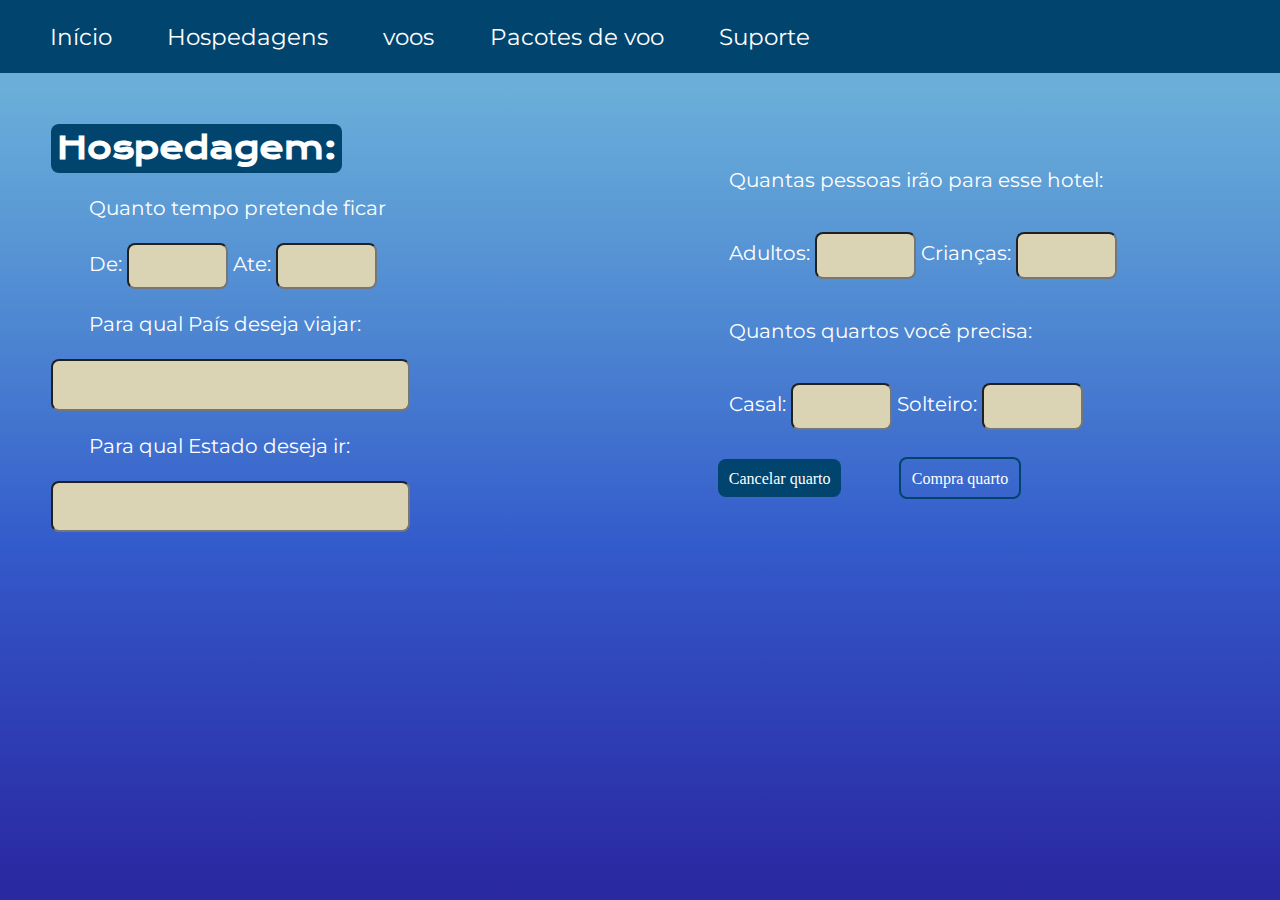
==== AeroWay_files/hospedagem.html @ 95b2c368 "Add files via upload" ====
<!DOCTYPE html>
<html lang="pt-br">
<head>
    <meta charset="UTF-8">
    <meta name="viewport" content="width=device-width, initial-scale=1.0">
    <link rel="shortcut icon" href="midias/logooriginal.png" type="image/x-icon">
    <link rel="stylesheet" href="styles/style.css">
    <title>AEROWAY</title>
</head>
<body>
    <header class="cab">
        <a class="cab" href="index.html">Início</a>
        <a class="cab" href="hospedagem.html">Hospedagens</a>
        <a class="cab" href="voos.html">voos</a>
        <a class="cab" href="index.html">Pacotes de voo</a>
        <a class="cab" href="index.html">Suporte</a>

    </header>
    <main>
        <main class="apresentacao__hospedagem">
            <section class="apresentacao__conteudo__hospedagem">
                <h1 class="titulo__hospedagem titulo__principal__hospedagem">Hospedagem:</h1>
                <p class="paragrafo">Quanto tempo pretende ficar</p>
                <p class="paragrafo">De: <input class="input__int" type="number"> Ate: <input class="input__int" type="number"></p>
                <p class="paragrafo">Para qual País deseja viajar:</p>
                <input class="input__str" type="text">
                <p class="paragrafo">Para qual Estado deseja ir:</p>
                <input class="input__str" type="text">
            </section>
            <section class="apresentacao__conteudo__hospedagem__2 apresentacao__conteudo__hospedagem">
                <p class="paragrafo">Quantas pessoas irão para esse hotel:</p>
                <p class="paragrafo">Adultos: <input class="input__int" type="number"> Crianças: <input class="input__int" type="number"></p>
                <p class="paragrafo">Quantos quartos você precisa:</p>
                <p class="paragrafo">Casal: <input class="input__int" type="number"> Solteiro: <input class="input__int" type="number"></p>
                <div>
                    <a class="links primeiro__link" href="">Cancelar quarto</a>
                    <a class="links segundo__link" href="">Compra quarto</a>
                </div>
            </section>
    </main>
</body>
</html>
---- AeroWay_files/styles/style.css ----
@import url('https://fonts.googleapis.com/css2?family=Krona+One&family=Montserrat:ital,wght@0,100..900;1,100..900&display=swap');
@import url(hospedagem.css);
@import url(voos.css);

* {
    margin: 0;
    padding: 0;
}

body {
    background-image: linear-gradient(
      in hsl,
      #6AAED9 10%,
      #2B29A0 100%
      
    );
    background-attachment: fixed;
    color: #FFFFFF;
    box-sizing: border-box;
}

.titulo {
    font-size: 30px;
    font-family: 'Krona One', 'sans-serif';
}

.titulo__principal {
    display: flex;
    background-color: #01456F;
    border-radius: 8px;
    gap: 16px;
    width: 23.9%;
    padding: 1%;

}

.apresentacao {
    display: flex;
    align-items: center;
    justify-content: space-around;
    gap: 32px;
}

.imagem__inicial {
    padding: 4%;
}

.apresentacao__conteudo {
    padding: 4%;
    width: 50%;
    display: flex;
    flex-direction: column;
    gap: 19px;
}

.paragrafo {
    padding: 0% 7%;
    font-size: 20px;
    font-family: 'Montserrat', 'sans-serif';
}

.destaque {
    color: #013656;
}

.cab {
    text-decoration: none;
    color: #FFFFFF;
    background-color: #01456F;
    gap: 23px;
    padding: 1.75% 2%;
    font-size: 23px;
    font-family:'Montserrat', 'sans-serif';
}

.links {
    border-radius: 8px;
    font-family: "Montserra", "sans-serif";
    padding: 2%;
    width: 10%;
    font-weight: 500;
}
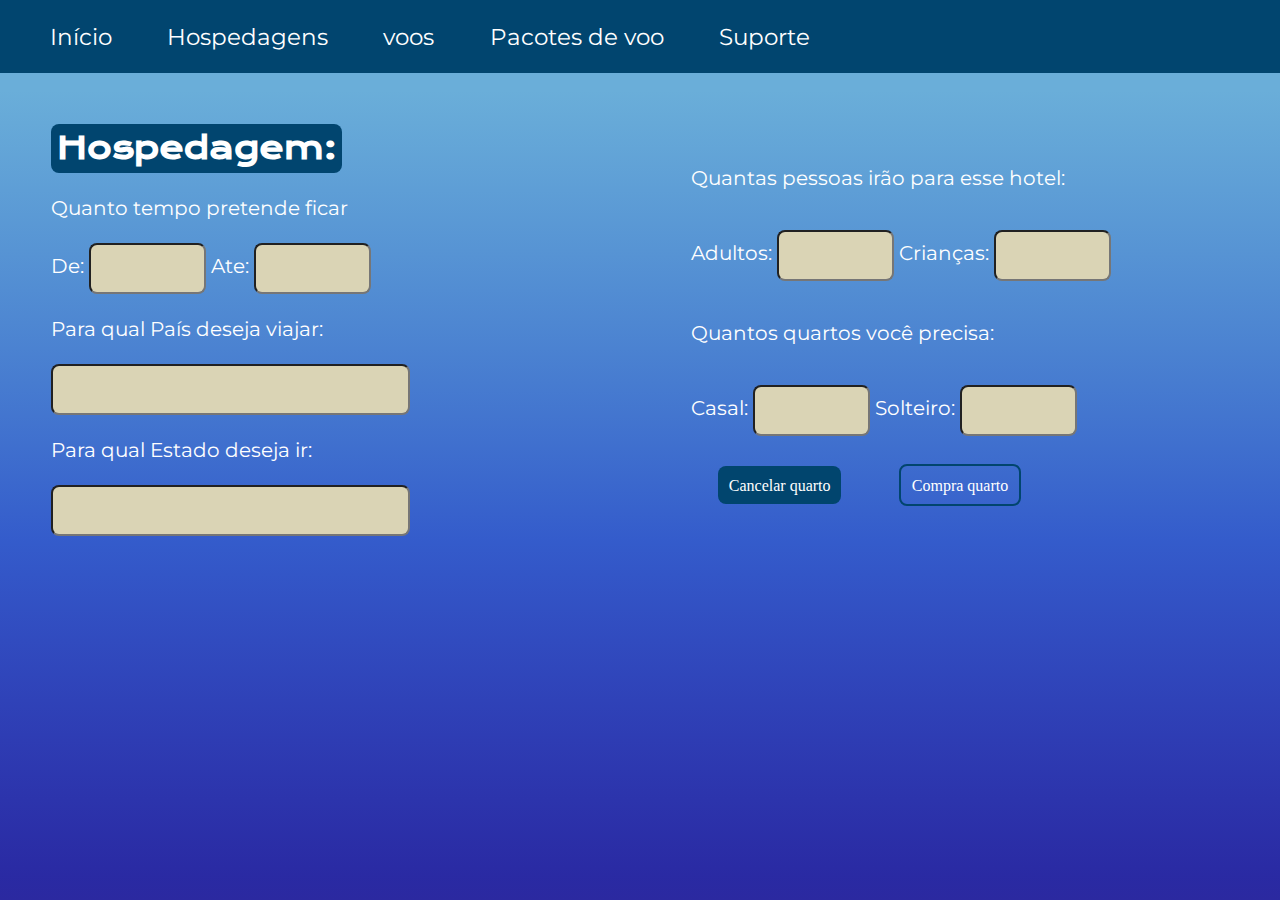
==== commit 91c1e045: "Add files via upload" ====
--- a/AeroWay_files/hospedagem.html
+++ b/AeroWay_files/hospedagem.html
@@ -9,12 +9,11 @@
 </head>
 <body>
     <header class="cab">
-        <a class="cab" href="index.html">Início</a>
-        <a class="cab" href="hospedagem.html">Hospedagens</a>
-        <a class="cab" href="voos.html">voos</a>
-        <a class="cab" href="index.html">Pacotes de voo</a>
-        <a class="cab" href="index.html">Suporte</a>
-
+        <a class="inicio cab" href="index.html">Início</a>
+        <a class="hospedagem cab" href="hospedagem.html">Hospedagens</a>
+        <a class="voos cab" href="voos.html">voos</a>
+        <a class="pacotes__de__voo cab" href="pacotes.html">Pacotes de voo</a>
+        <a class="suporte cab" href="index.html">Suporte</a>
     </header>
     <main>
         <main class="apresentacao__hospedagem">
@@ -23,9 +22,9 @@
                 <p class="paragrafo">Quanto tempo pretende ficar</p>
                 <p class="paragrafo">De: <input class="input__int" type="number"> Ate: <input class="input__int" type="number"></p>
                 <p class="paragrafo">Para qual País deseja viajar:</p>
-                <input class="input__str" type="text">
+                <p class="paragrafo"><input class="input__str" type="text"></p>
                 <p class="paragrafo">Para qual Estado deseja ir:</p>
-                <input class="input__str" type="text">
+                <p class="paragrafo"><input class="input__str" type="text"></p>
             </section>
             <section class="apresentacao__conteudo__hospedagem__2 apresentacao__conteudo__hospedagem">
                 <p class="paragrafo">Quantas pessoas irão para esse hotel:</p>
--- a/AeroWay_files/styles/style.css
+++ b/AeroWay_files/styles/style.css
@@ -1,6 +1,7 @@
 @import url('https://fonts.googleapis.com/css2?family=Krona+One&family=Montserrat:ital,wght@0,100..900;1,100..900&display=swap');
 @import url(hospedagem.css);
 @import url(voos.css);
+@import url(pacotes.css);
 
 * {
     margin: 0;
@@ -43,6 +44,7 @@
 
 .imagem__inicial {
     padding: 4%;
+    border-radius: 80px;
 }
 
 .apresentacao__conteudo {
@@ -54,7 +56,6 @@
 }
 
 .paragrafo {
-    padding: 0% 7%;
     font-size: 20px;
     font-family: 'Montserrat', 'sans-serif';
 }
@@ -71,6 +72,32 @@
     padding: 1.75% 2%;
     font-size: 23px;
     font-family:'Montserrat', 'sans-serif';
+    justify-content: center;
+}
+
+.inicio:hover {
+    color: #ffffffa9;
+    text-decoration: underline;
+}
+
+.hospedagem:hover {
+    color: #ffffffa9;
+    text-decoration: underline;
+}
+
+.voos:hover {
+    color: #ffffffa9;
+    text-decoration: underline;
+}
+
+.pacotes__de__voo:hover {
+    color: #ffffffa9;
+    text-decoration: underline;
+}
+
+.suporte:hover {
+    color: #ffffffa9;
+    text-decoration: underline;
 }
 
 .links {
